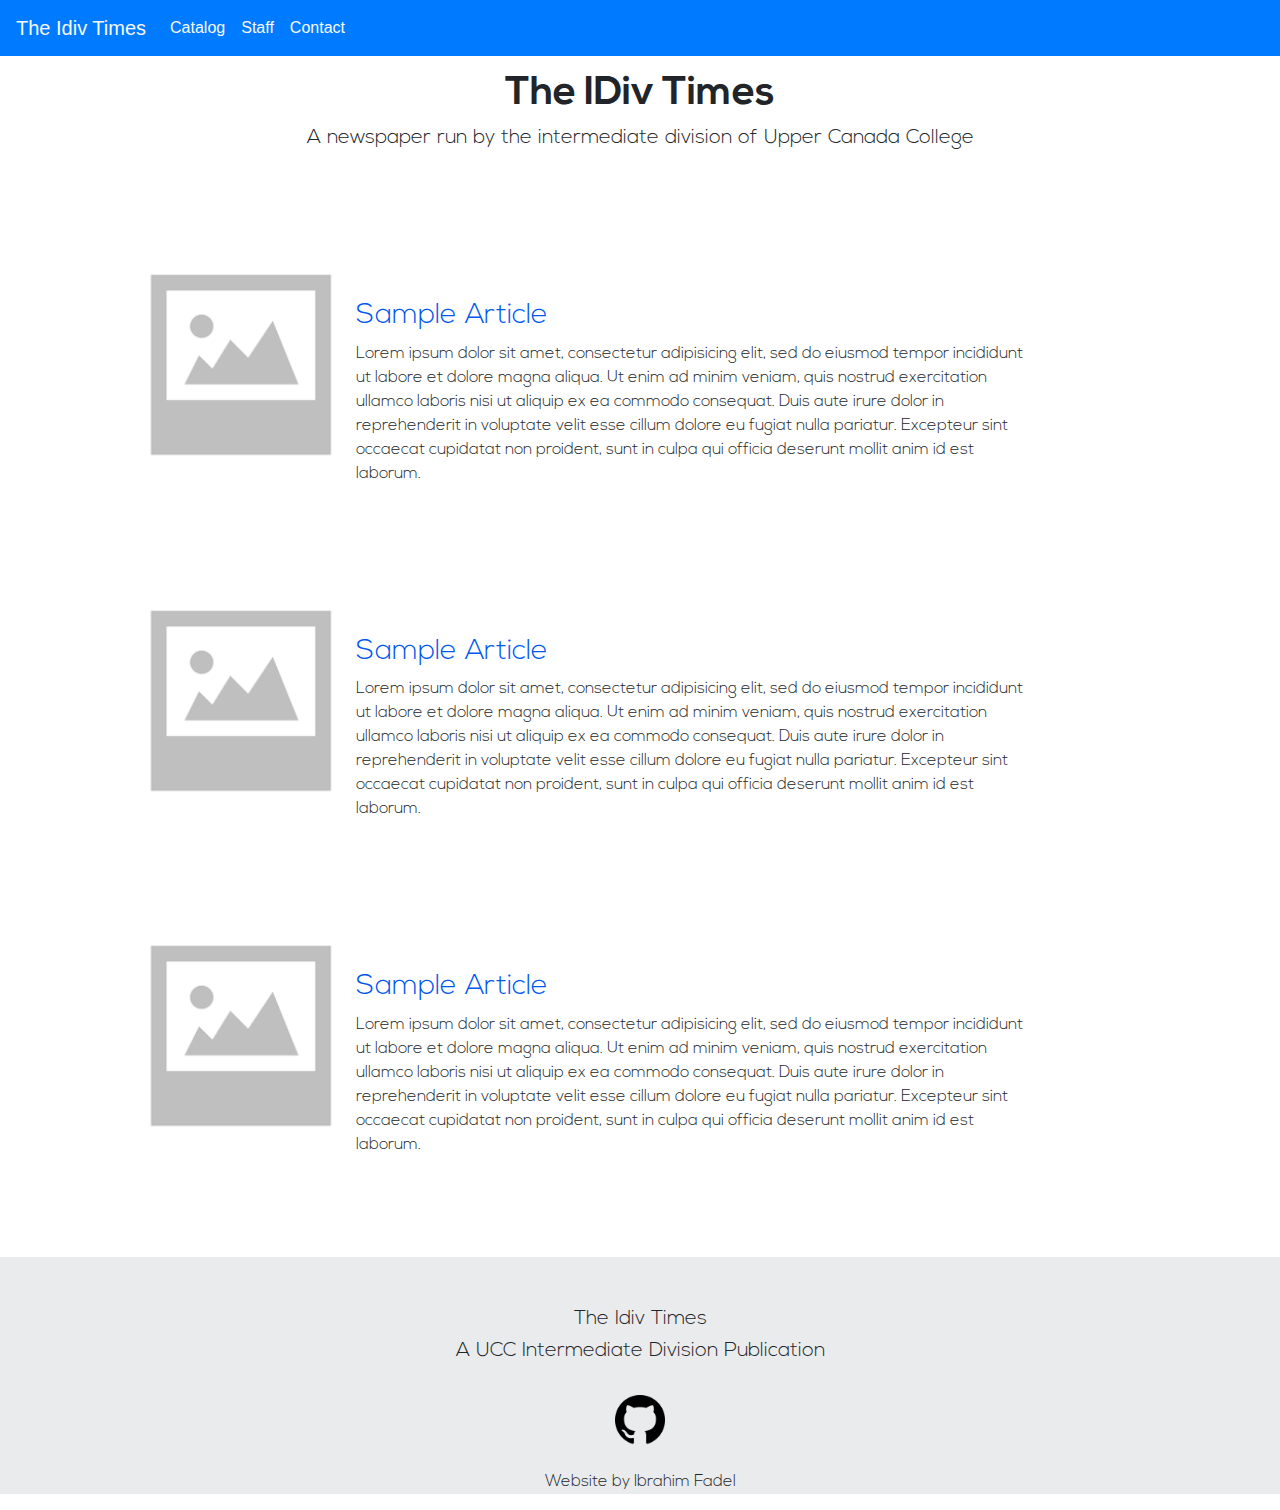
==== catalog.html @ 76837c7c "Banner added, contact added" ====
<!DOCTYPE html>
<html>
<head>
	<title>Idiv Times - Catalog</title>

	<link href="css/bootstrap.min.css" rel="stylesheet">
	<link href="./index.css" rel="stylesheet">
</head>
<body>

	<nav class="navbar navbar-expand-lg navbar-light bg-primary">
	  <a class="navbar-brand text-light" href="/index.html">The Idiv Times</a>
	  <button class="navbar-toggler" type="button" data-toggle="collapse" data-target="#navbarSupportedContent" aria-controls="navbarSupportedContent" aria-expanded="false" aria-label="Toggle navigation">
	    <span class="navbar-toggler-icon"></span>
	  </button>

	  <div class="collapse navbar-collapse" id="navbarSupportedContent">
	    <ul class="navbar-nav mr-auto">
	      <li class="nav-item active">
	        <a class="nav-link text-light" href="/catalog.html">Catalog <span class="sr-only">(current)</span></a>
	      </li>
	      <li class="nav-item">
	        <a class="nav-link text-light" href="/staff.html">Staff</a>
	      </li>
	      <li class="nav-item">
	        <a class="nav-link text-light" href="/contact.html">Contact</a>
	      </li>
	    </ul>
	  </div>
	</nav>

		<h1 class="header">The IDiv Times</h1>
		<h5 class="smallHeader">A newspaper run by the intermediate division of Upper Canada College</h3>

		

	<p class="articleP"> 
		<img src="./src/img/no-image.png" class="articleImg"> 
		<div class="articleFrontPageText">
			<h3 style="color: #0057ED">Sample Article</h3>
			Lorem ipsum dolor sit amet, consectetur adipisicing elit, sed do eiusmod
			tempor incididunt ut labore et dolore magna aliqua. Ut enim ad minim veniam,
			quis nostrud exercitation ullamco laboris nisi ut aliquip ex ea commodo
			consequat. Duis aute irure dolor in reprehenderit in voluptate velit esse
			cillum dolore eu fugiat nulla pariatur. Excepteur sint occaecat cupidatat non
			proident, sunt in culpa qui officia deserunt mollit anim id est laborum.
		</div>
	</p>

	<p class="articleP"> 
		<img src="./src/img/no-image.png" class="articleImg"> 
		<div class="articleFrontPageText">
			<h3 style="color: #0057ED">Sample Article</h3>
			Lorem ipsum dolor sit amet, consectetur adipisicing elit, sed do eiusmod
			tempor incididunt ut labore et dolore magna aliqua. Ut enim ad minim veniam,
			quis nostrud exercitation ullamco laboris nisi ut aliquip ex ea commodo
			consequat. Duis aute irure dolor in reprehenderit in voluptate velit esse
			cillum dolore eu fugiat nulla pariatur. Excepteur sint occaecat cupidatat non
			proident, sunt in culpa qui officia deserunt mollit anim id est laborum.
		</div>
	</p>

	<p class="articleP"> 
		<img src="./src/img/no-image.png" class="articleImg"> 
		<div class="articleFrontPageText">
			<h3 style="color: #0057ED">Sample Article</h3>
			Lorem ipsum dolor sit amet, consectetur adipisicing elit, sed do eiusmod
			tempor incididunt ut labore et dolore magna aliqua. Ut enim ad minim veniam,
			quis nostrud exercitation ullamco laboris nisi ut aliquip ex ea commodo
			consequat. Duis aute irure dolor in reprehenderit in voluptate velit esse
			cillum dolore eu fugiat nulla pariatur. Excepteur sint occaecat cupidatat non
			proident, sunt in culpa qui officia deserunt mollit anim id est laborum.
		</div>
	</p>

<div class="bottomBanner">

	<h5 class="bannerHeader" style="padding-top: 50px;">The Idiv Times</h5>
	<h5 class="bannerHeader">A UCC Intermediate Division Publication</h5>
	<br>

	<a href="https://github.com/IbrahimFadel" target="_blank">
		<img src="src/img/github.png" class="bannerImg">
	</a>

	<p class="bannerP">Website by Ibrahim Fadel</p>

</div>


</body>
</html>
---- index.css ----
@font-face {
	font-family: NexaBold;
	src: url(./src/fonts/NexaBold.otf);
}

@font-face {
	font-family: NexaLight;
	src: url(./src/fonts/NexaLight.otf);
}

.navbar {
	position: fixed;
	top: 0px;
	width: 100%;
}

.header {
	font-family: NexaBold;
	margin-top: 70px;
	text-align: center;
}

.articleFrontPageText {
	margin-top: 150px; 
	margin-right: 250px;
	font-family: NexaLight;
}

.articleP {
	margin-left: 125px;
	margin-top: 100px;
	font-family: NexaLight;
}

.articleImg {
	float: left;
	width: 20%;
	height: 15%;
}

.smallHeader {
	font-family: NexaLight;
	text-align: center;
}

.profilePicture {
	border-radius: 50%;
}

.profileChildContainer {
	display: inline-block;
	font-family: NexaLight;
	margin-top: 50px;
	margin-left: 50px;
}

.profileParentContainer {
	text-align: center;
}

.emailLink {
	color: #0057ED;
	font-size: 50px;
	font-family: NexaLight;
}

.bottomBanner {
	margin-bottom: 0px;
	margin-top: 100px;
	height: 100%;
	width: 100%;
	background-color: #eaebed;
}

.bannerHeader {
	font-family: NexaLight;
	text-align: center;
}

.bannerP {
	font-family: NexaLight;
	text-align: center;
	padding-top: 25px;
}

.bannerImg {
	width: 50px;
	height: 50px;
	display: block;
	margin-left: auto;
	margin-right: auto;
}
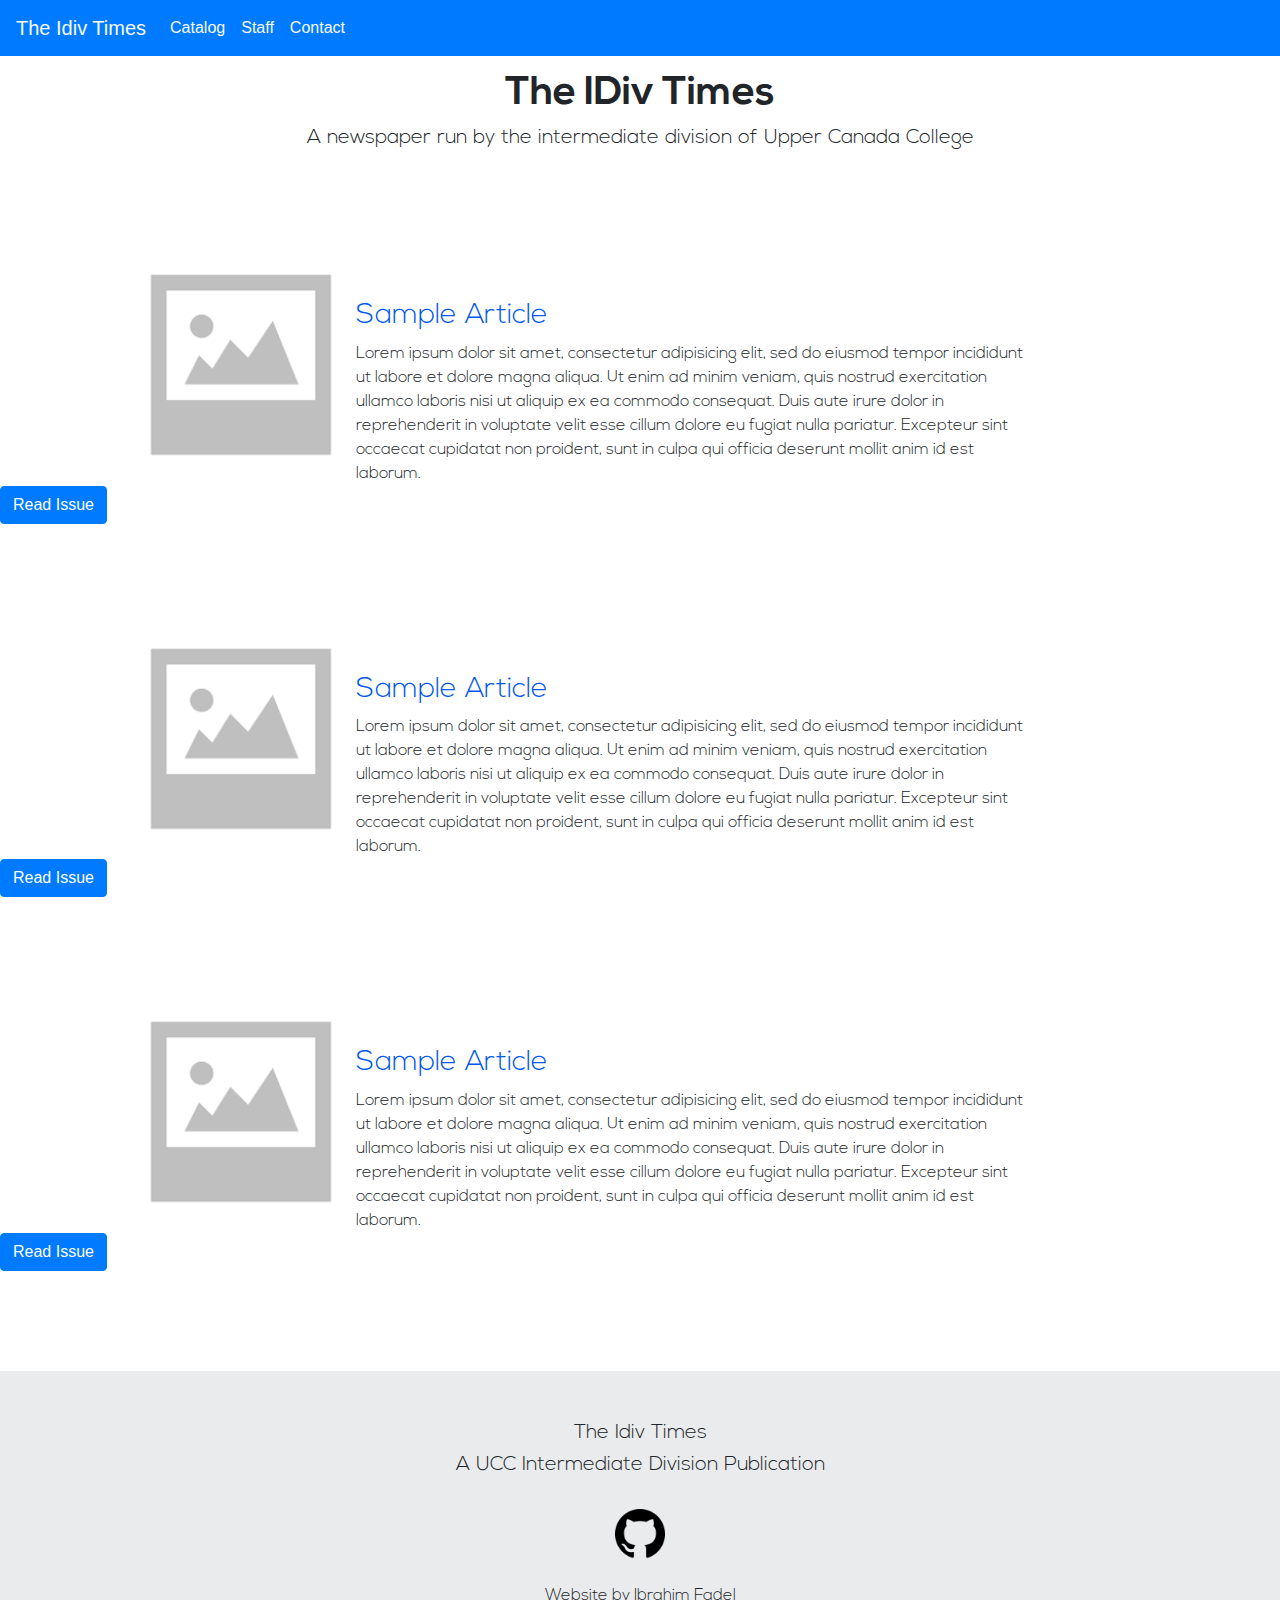
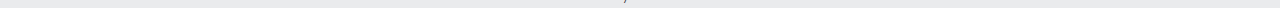
==== commit e7b4c8f7: ".DS_Store and Scripts" ====
--- a/catalog.html
+++ b/catalog.html
@@ -32,10 +32,10 @@
 		<h1 class="header">The IDiv Times</h1>
 		<h5 class="smallHeader">A newspaper run by the intermediate division of Upper Canada College</h3>
 
-		
 
-	<p class="articleP"> 
-		<img src="./src/img/no-image.png" class="articleImg"> 
+
+	<p class="articleP">
+		<img src="./src/img/no-image.png" class="articleImg">
 		<div class="articleFrontPageText">
 			<h3 style="color: #0057ED">Sample Article</h3>
 			Lorem ipsum dolor sit amet, consectetur adipisicing elit, sed do eiusmod
@@ -45,10 +45,12 @@
 			cillum dolore eu fugiat nulla pariatur. Excepteur sint occaecat cupidatat non
 			proident, sunt in culpa qui officia deserunt mollit anim id est laborum.
 		</div>
+
+		<button type="button" class="btn btn-primary">Read Issue</button>
 	</p>
 
-	<p class="articleP"> 
-		<img src="./src/img/no-image.png" class="articleImg"> 
+	<p class="articleP">
+		<img src="./src/img/no-image.png" class="articleImg">
 		<div class="articleFrontPageText">
 			<h3 style="color: #0057ED">Sample Article</h3>
 			Lorem ipsum dolor sit amet, consectetur adipisicing elit, sed do eiusmod
@@ -58,10 +60,12 @@
 			cillum dolore eu fugiat nulla pariatur. Excepteur sint occaecat cupidatat non
 			proident, sunt in culpa qui officia deserunt mollit anim id est laborum.
 		</div>
+
+		<button type="button" class="btn btn-primary">Read Issue</button>
 	</p>
 
-	<p class="articleP"> 
-		<img src="./src/img/no-image.png" class="articleImg"> 
+	<p class="articleP">
+		<img src="./src/img/no-image.png" class="articleImg">
 		<div class="articleFrontPageText">
 			<h3 style="color: #0057ED">Sample Article</h3>
 			Lorem ipsum dolor sit amet, consectetur adipisicing elit, sed do eiusmod
@@ -71,6 +75,8 @@
 			cillum dolore eu fugiat nulla pariatur. Excepteur sint occaecat cupidatat non
 			proident, sunt in culpa qui officia deserunt mollit anim id est laborum.
 		</div>
+
+		<button type="button" class="btn btn-primary">Read Issue</button>
 	</p>
 
 <div class="bottomBanner">
@@ -86,7 +92,8 @@
 	<p class="bannerP">Website by Ibrahim Fadel</p>
 
 </div>
-
+<script src="js/bootstrap.bundle.min.js"></script>
+<script src="js/bootstrap.min.js"></script>
 
 </body>
-</html>+</html>
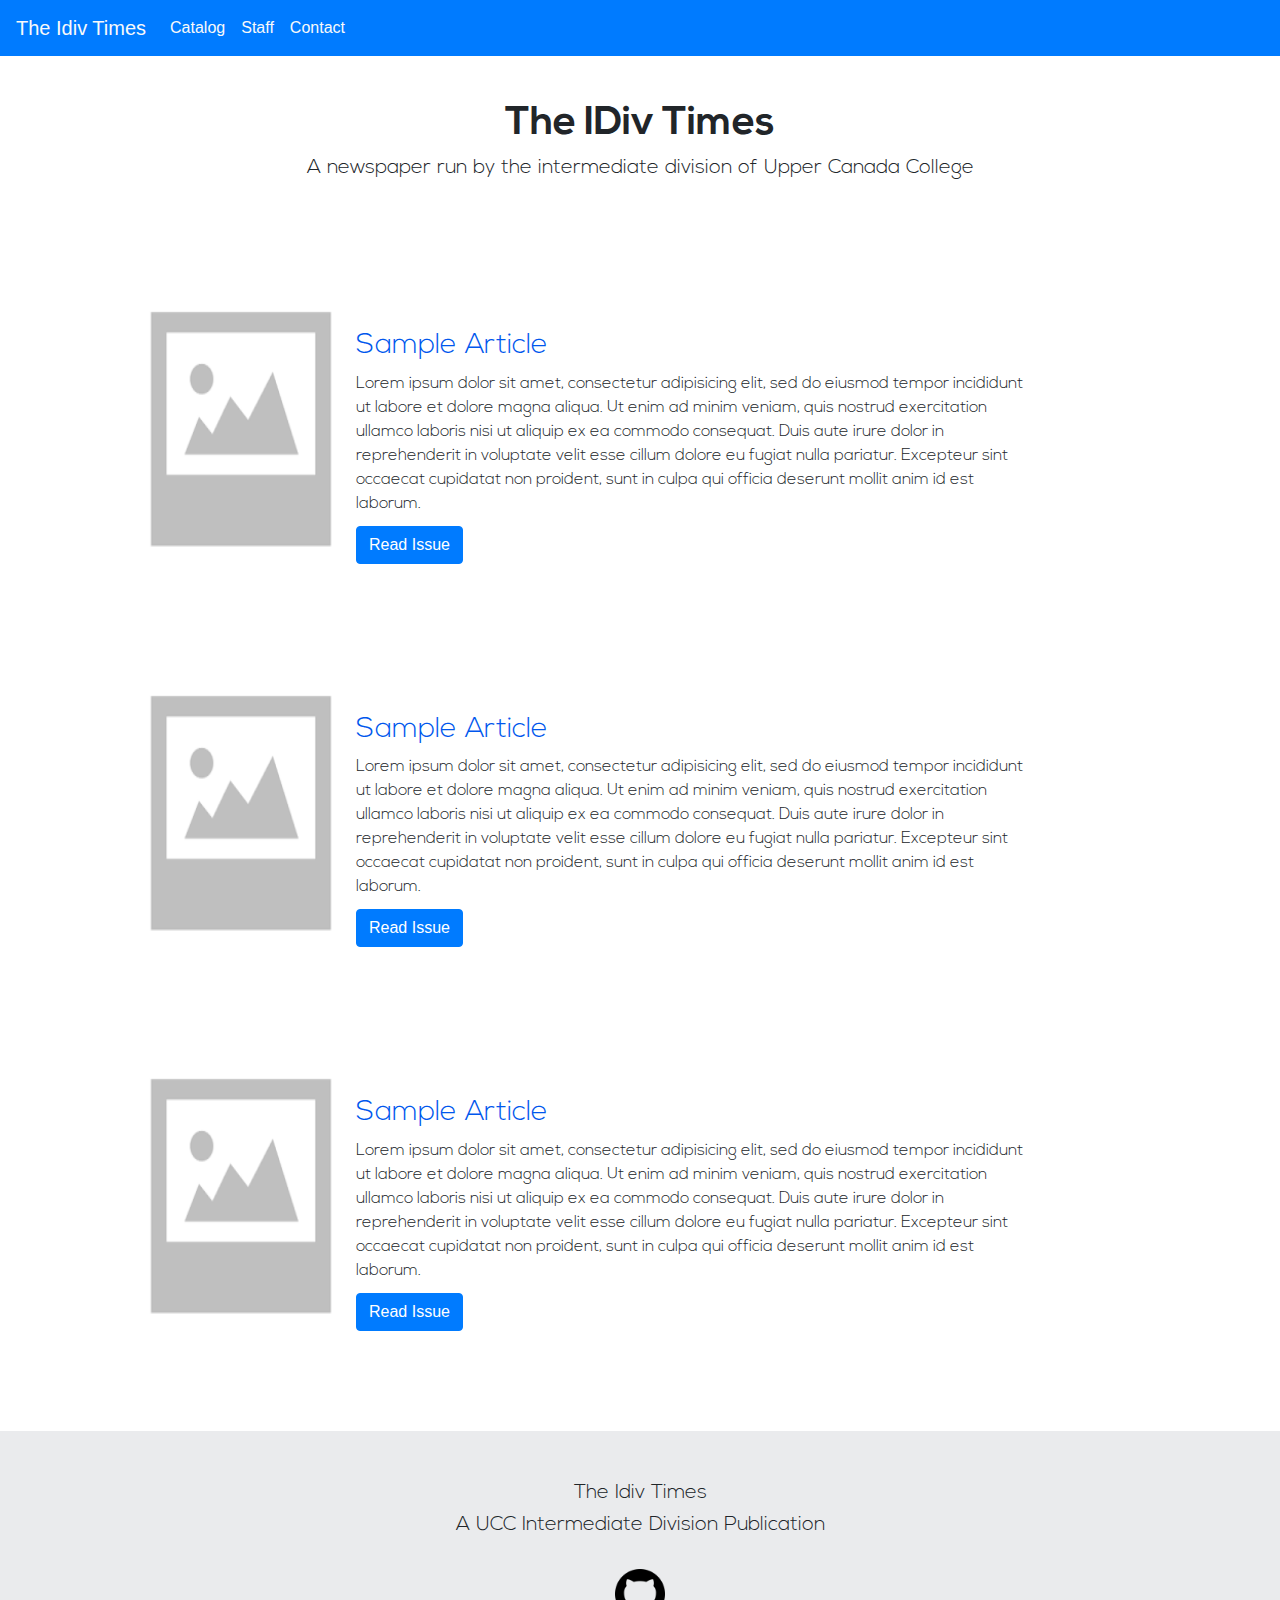
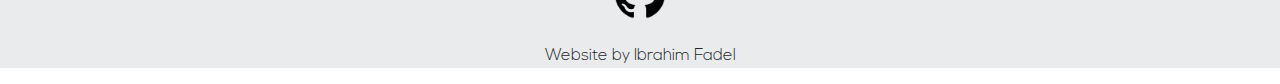
==== commit b9dce436: "naming convention" ====
--- a/catalog.html
+++ b/catalog.html
@@ -35,7 +35,7 @@
 
 
 	<p class="articleP">
-		<img src="./src/img/no-image.png" class="articleImg">
+		<img src="./content/img/no-image.png" class="articleImg">
 		<div class="articleFrontPageText">
 			<h3 style="color: #0057ED">Sample Article</h3>
 			Lorem ipsum dolor sit amet, consectetur adipisicing elit, sed do eiusmod
@@ -50,7 +50,7 @@
 	</p>
 
 	<p class="articleP">
-		<img src="./src/img/no-image.png" class="articleImg">
+		<img src="./content/img/no-image.png" class="articleImg">
 		<div class="articleFrontPageText">
 			<h3 style="color: #0057ED">Sample Article</h3>
 			Lorem ipsum dolor sit amet, consectetur adipisicing elit, sed do eiusmod
@@ -65,7 +65,7 @@
 	</p>
 
 	<p class="articleP">
-		<img src="./src/img/no-image.png" class="articleImg">
+		<img src="./content/img/no-image.png" class="articleImg">
 		<div class="articleFrontPageText">
 			<h3 style="color: #0057ED">Sample Article</h3>
 			Lorem ipsum dolor sit amet, consectetur adipisicing elit, sed do eiusmod
@@ -86,7 +86,7 @@
 	<br>
 
 	<a href="https://github.com/IbrahimFadel" target="_blank">
-		<img src="src/img/github.png" class="bannerImg">
+		<img src="content/img/github.png" class="bannerImg">
 	</a>
 
 	<p class="bannerP">Website by Ibrahim Fadel</p>
--- a/index.css
+++ b/index.css
@@ -1,12 +1,13 @@
 @font-face {
 	font-family: NexaBold;
-	src: url(./src/fonts/NexaBold.otf);
+	src: url(./content/fonts/NexaBold.otf);
 }
 
 @font-face {
 	font-family: NexaLight;
-	src: url(./src/fonts/NexaLight.otf);
+	src: url(./content/fonts/NexaLight.otf);
 }
+
 
 .navbar {
 	position: fixed;
@@ -16,12 +17,12 @@
 
 .header {
 	font-family: NexaBold;
-	margin-top: 70px;
+	margin-top: 100px;
 	text-align: center;
 }
 
 .articleFrontPageText {
-	margin-top: 150px; 
+	margin-top: 150px;
 	margin-right: 250px;
 	font-family: NexaLight;
 }
@@ -35,7 +36,7 @@
 .articleImg {
 	float: left;
 	width: 20%;
-	height: 15%;
+	height: 300px;
 }
 
 .smallHeader {
@@ -45,6 +46,8 @@
 
 .profilePicture {
 	border-radius: 50%;
+	height: 70%;
+	width: 70%;
 }
 
 .profileChildContainer {
@@ -56,6 +59,11 @@
 
 .profileParentContainer {
 	text-align: center;
+	background-color: #eaebed;
+	border-radius: 3%;
+	width: 90%;
+	margin: auto;
+	margin-top: 75px;
 }
 
 .emailLink {
@@ -91,6 +99,44 @@
 	margin-right: auto;
 }
 
+.btn {
+	margin-top: 10px;
+}
+
+.articlePdfContainer {
+	text-align: center;
+	margin: auto;
+	margin-top: 100px;
+	border-radius: 3%;
+	width: 85%;
+	height: 800px;
+}
+
+.articleHeaderContainer {
+	text-align: left;
+	text-align: justify;
+}
+
+.articleHeaderP {
+	font-family: NexaLight;
+	margin-left: 100px;
+	width: 60%;
+}
+
+.articleHeader {
+	margin-top: 100px;
+	margin-left: 100px;
+	font-family: NexaBold;
+	text-align: left;
+	display: inline-block;
+}
+
+.articleHeaderSmall {
+	margin-top: 10px;
+	margin-left: 100px;
+	font-family: NexaLight;
+	text-align: left;
+}
 
 
 
@@ -98,4 +144,3 @@
 
 
 
-
